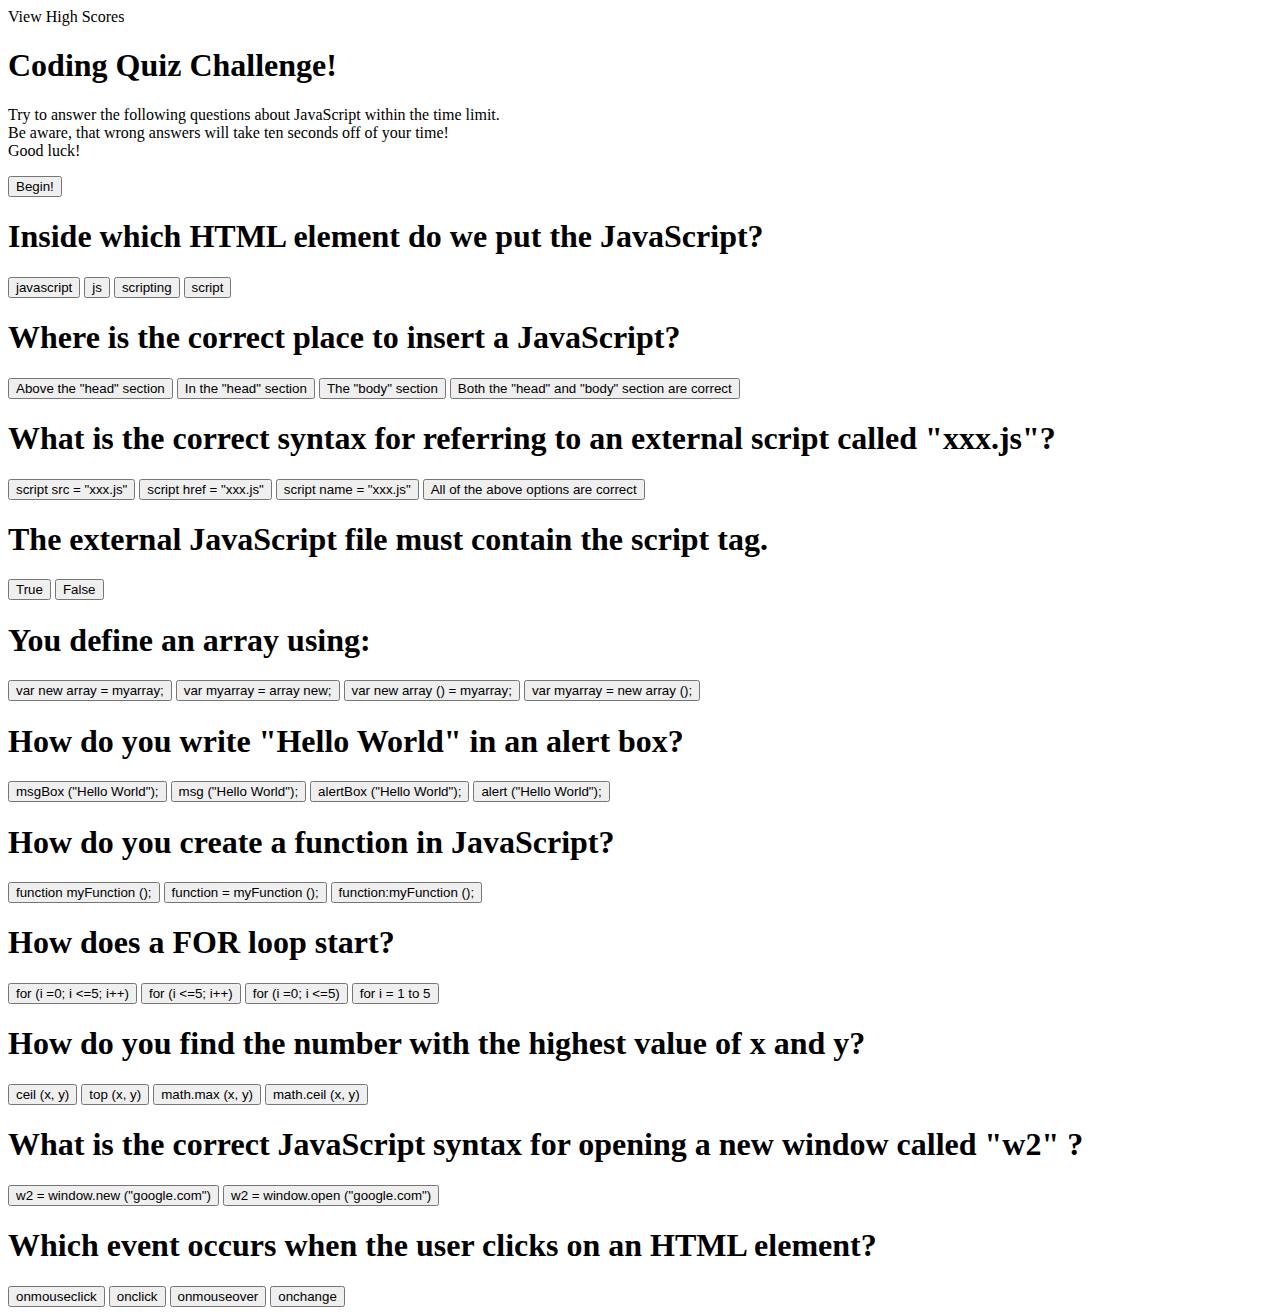
==== index.html @ ed86f8ce "added basic html structure and 10 questions" ====
<!DOCTYPE html>


<html lang="en">
  <head>
    <meta charset="UTF-8" />
    <meta name="viewport" content="width=device-width, initial-scale=1.0" />
    <meta http-equiv="X-UA-Compatible" content="ie=edge" />
    <link rel="stylesheet" href="./assets/style.css" />
    <title>Coding Quiz Challenge</title>
</head>

<header>
    <nav>View High Scores</nav>
    <p class="timer"></p>
</header>

    <body>
       <div>
            <h1>Coding Quiz Challenge!</h1>
                <p>Try to answer the following questions about JavaScript within the time limit.<br> Be aware, that wrong answers will take ten seconds off of your time!<br>Good luck!</p>
                    <button>Begin!</button>
        </div>
        <div>   
            <h1 class="quest-1">Inside which HTML element do we put the JavaScript?</h1>
                <button>javascript</js></button>
                <button>js</button>
                <button>scripting</button>
                <button class="true">script</button>
        </div> 
        <div>   
            <h1 class="quest-2">Where is the correct place to insert a JavaScript?</h1>
                <button>Above the "head" section</button>
                <button>In the "head" section</button>
                <button>The "body" section</button>
                <button class="true">Both the "head" and "body" section are correct</button>
        </div> 
        <div>   
            <h1 class="quest-3">What is the correct syntax for referring to an external script called "xxx.js"?</h1>
                <button class="true">script src = "xxx.js"</button>
                <button>script href = "xxx.js"</button>
                <button>script name = "xxx.js"</button>
                <button>All of the above options are correct </button>
        </div> 
        <div>   
            <h1 class="quest-4">The external JavaScript file must contain the script tag.</h1>
                <button>True</button>
                <button class="true">False</button>
        </div> 
        <div>   
            <h1 class="quest-5">You define an array using: </h1>
                <button>var new array = myarray;</button>
                <button>var myarray = array new;</button>
                <button>var new array () = myarray;</button>
                <button>var myarray = new array ();</button>
        </div> 
        <div>   
            <h1 class="quest-6">How do you write "Hello World" in an alert box?</h1>
                <button>msgBox ("Hello World");</button>
                <button>msg ("Hello World");</button>
                <button>alertBox ("Hello World");</button>
                <button class="true">alert ("Hello World");</button>
        </div> 
        <div>   
            <h1 class="quest-1">How do you create a function in JavaScript?</h1>
                <button class="true">function myFunction ();</button>
                <button>function = myFunction ();</button>
                <button>function:myFunction ();</button>
        </div> 
        <div>   
            <h1 class="quest-7">How does a FOR loop start?</h1>
                <button class="true">for (i =0; i &lt=5; i++)</button>
                <button>for (i &lt=5; i++)</button>
                <button>for (i =0; i &lt=5)</button>
                <button>for i = 1 to 5</button>
        </div> 
        <div>   
            <h1 class="quest-8">How do you find the number with the highest value of x and y?</h1>
                <button>ceil (x, y)</button>
                <button>top (x, y)</button>
                <button class="true">math.max (x, y)</button>
                <button>math.ceil (x, y)</button>
        </div> 
        <div>   
            <h1 class="quest-9">What is the correct JavaScript syntax for opening a new window called "w2" ?</h1>
                <button>w2 = window.new ("google.com")</button>
                <button class="true">w2 = window.open ("google.com")</button>
        </div> 
        <div>   
            <h1 class="quest-10">Which event occurs when the user clicks on an HTML element?</h1>
                <button>onmouseclick</button>
                <button class="true">onclick</button>
                <button>onmouseover</button>
                <button>onchange</button>
        </div> 








        <script src="./assets/js/script.js"></script>
    </body>
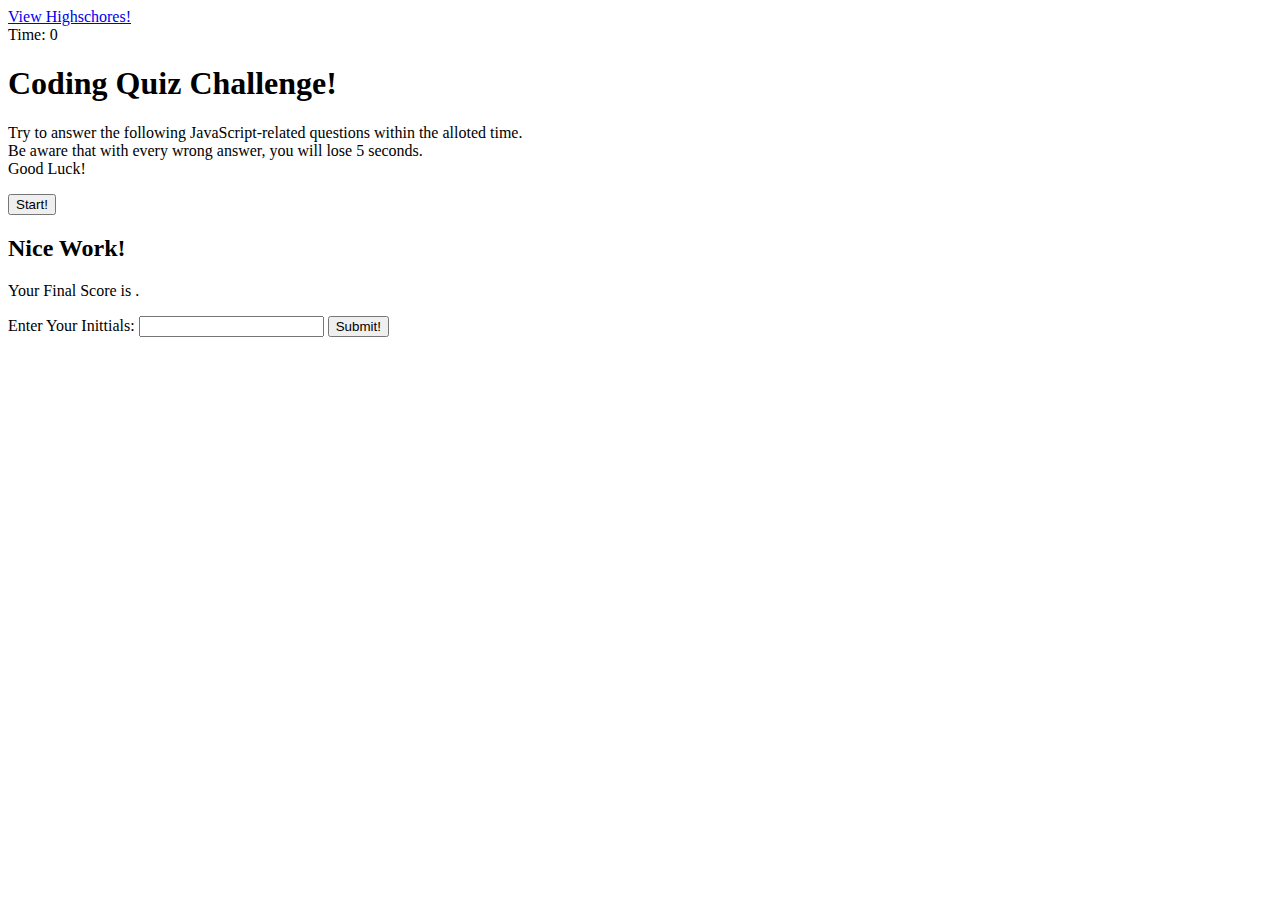
==== commit b1c0aa52: "added JS" ====
--- a/index.html
+++ b/index.html
@@ -10,96 +10,39 @@
     <title>Coding Quiz Challenge</title>
 </head>
 
-<header>
-    <nav>View High Scores</nav>
-    <p class="timer"></p>
-</header>
-
-    <body>
-       <div>
-            <h1>Coding Quiz Challenge!</h1>
-                <p>Try to answer the following questions about JavaScript within the time limit.<br> Be aware, that wrong answers will take ten seconds off of your time!<br>Good luck!</p>
-                    <button>Begin!</button>
-        </div>
-        <div>   
-            <h1 class="quest-1">Inside which HTML element do we put the JavaScript?</h1>
-                <button>javascript</js></button>
-                <button>js</button>
-                <button>scripting</button>
-                <button class="true">script</button>
-        </div> 
-        <div>   
-            <h1 class="quest-2">Where is the correct place to insert a JavaScript?</h1>
-                <button>Above the "head" section</button>
-                <button>In the "head" section</button>
-                <button>The "body" section</button>
-                <button class="true">Both the "head" and "body" section are correct</button>
-        </div> 
-        <div>   
-            <h1 class="quest-3">What is the correct syntax for referring to an external script called "xxx.js"?</h1>
-                <button class="true">script src = "xxx.js"</button>
-                <button>script href = "xxx.js"</button>
-                <button>script name = "xxx.js"</button>
-                <button>All of the above options are correct </button>
-        </div> 
-        <div>   
-            <h1 class="quest-4">The external JavaScript file must contain the script tag.</h1>
-                <button>True</button>
-                <button class="true">False</button>
-        </div> 
-        <div>   
-            <h1 class="quest-5">You define an array using: </h1>
-                <button>var new array = myarray;</button>
-                <button>var myarray = array new;</button>
-                <button>var new array () = myarray;</button>
-                <button>var myarray = new array ();</button>
-        </div> 
-        <div>   
-            <h1 class="quest-6">How do you write "Hello World" in an alert box?</h1>
-                <button>msgBox ("Hello World");</button>
-                <button>msg ("Hello World");</button>
-                <button>alertBox ("Hello World");</button>
-                <button class="true">alert ("Hello World");</button>
-        </div> 
-        <div>   
-            <h1 class="quest-1">How do you create a function in JavaScript?</h1>
-                <button class="true">function myFunction ();</button>
-                <button>function = myFunction ();</button>
-                <button>function:myFunction ();</button>
-        </div> 
-        <div>   
-            <h1 class="quest-7">How does a FOR loop start?</h1>
-                <button class="true">for (i =0; i &lt=5; i++)</button>
-                <button>for (i &lt=5; i++)</button>
-                <button>for (i =0; i &lt=5)</button>
-                <button>for i = 1 to 5</button>
-        </div> 
-        <div>   
-            <h1 class="quest-8">How do you find the number with the highest value of x and y?</h1>
-                <button>ceil (x, y)</button>
-                <button>top (x, y)</button>
-                <button class="true">math.max (x, y)</button>
-                <button>math.ceil (x, y)</button>
-        </div> 
-        <div>   
-            <h1 class="quest-9">What is the correct JavaScript syntax for opening a new window called "w2" ?</h1>
-                <button>w2 = window.new ("google.com")</button>
-                <button class="true">w2 = window.open ("google.com")</button>
-        </div> 
-        <div>   
-            <h1 class="quest-10">Which event occurs when the user clicks on an HTML element?</h1>
-                <button>onmouseclick</button>
-                <button class="true">onclick</button>
-                <button>onmouseover</button>
-                <button>onchange</button>
-        </div> 
 
 
+<body>
+
+    <div class="scores"><a href= "highschores.html">View Highschores!</a></div>
+
+    <div class="timer">Time: <span id="time">0</span></div>
 
 
+    <div class="wrapper">
+        <div id="start-screen" class="start">
+        <h1>Coding Quiz Challenge!</h1>
+        <p>Try to answer the following JavaScript-related questions within the alloted time. <br>Be aware that with every wrong answer, you will lose 5 seconds. <br>Good Luck!</p>
+        <button id="start">Start!</button>
+    </div>
+
+    <div id="questions" class="hide">
+        <h2 id="question-title"></h2>
+        <div id="choices" class="choices"></div>
+    </div>
+
+    <div id="enf-screen" class="hide">
+        <h2>Nice Work!</h2>
+        <p>Your Final Score is <span id="final-score"></span>.</p>
+        <p>Enter Your Inittials: <input type="text" id="initials" max="3"/>
+        <button id="submit">Submit!</button>
+        </p>
+    </div>
+
+    <div id="feedback" class="feedback hide"></div>
+    </div>
 
 
-
-
-        <script src="./assets/js/script.js"></script>
-    </body>+    <script src="./assets/questions.js"></script>
+    <script src="./assets/script.js"></script>
+</body>
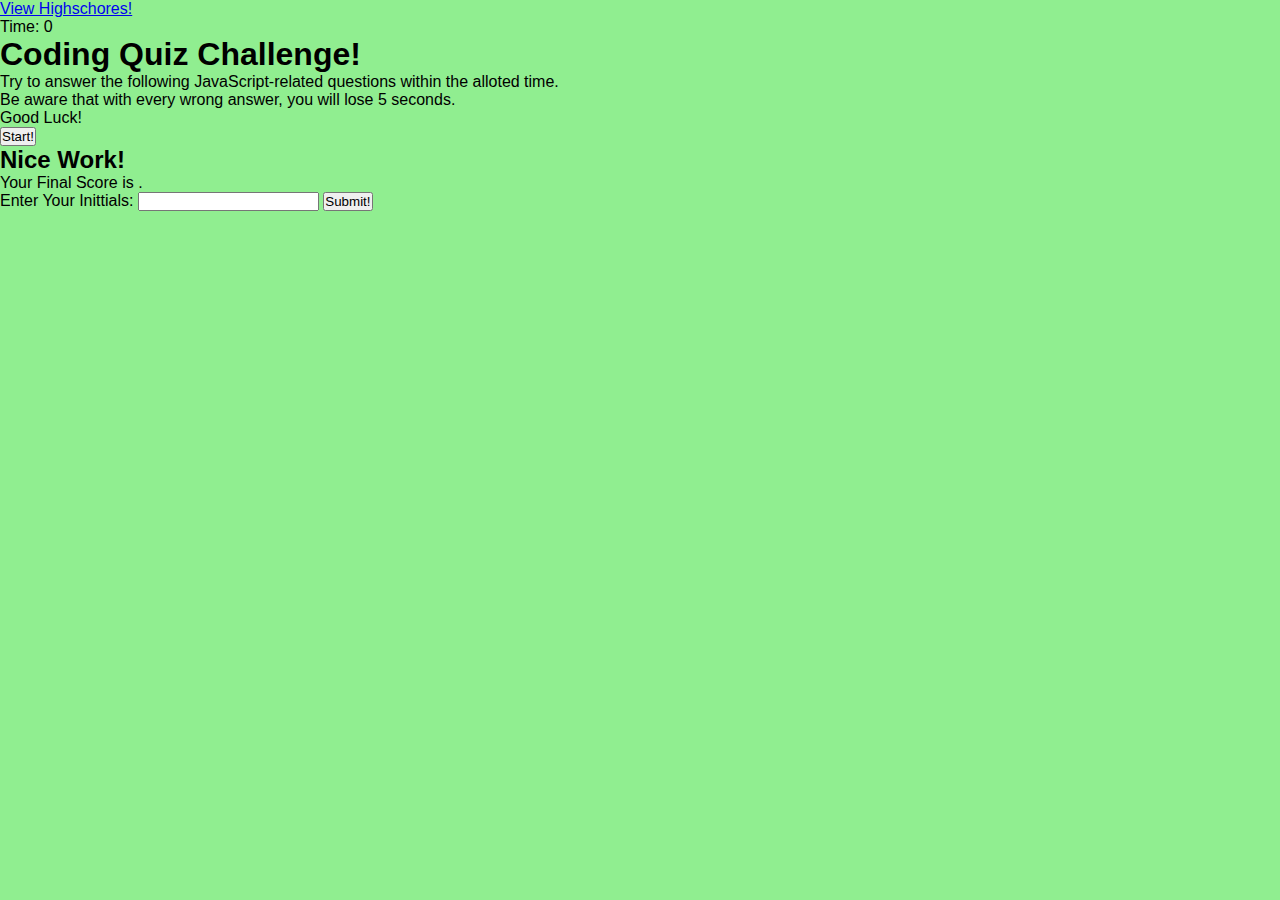
==== commit cb0cb4a2: "Trying to get start button to work" ====
--- a/index.html
+++ b/index.html
@@ -31,7 +31,7 @@
         <div id="choices" class="choices"></div>
     </div>
 
-    <div id="enf-screen" class="hide">
+    <div id="end-screen" class="hide">
         <h2>Nice Work!</h2>
         <p>Your Final Score is <span id="final-score"></span>.</p>
         <p>Enter Your Inittials: <input type="text" id="initials" max="3"/>
@@ -46,3 +46,4 @@
     <script src="./assets/questions.js"></script>
     <script src="./assets/script.js"></script>
 </body>
+</html>
--- a/assets/style.css
+++ b/assets/style.css
@@ -0,0 +1,311 @@
+*{
+    margin: 0;
+    padding: 0;
+    box-sizing: border-box;
+    font-family: 'Poppins', sans-serif;
+}
+body{
+    background-color: lightgreen;
+}
+::selection{
+    color: #fff;
+    background-color: #155724;
+}
+.start_btn,
+.quiz_box,
+.result_box{
+    position: absolute;
+    top: 50%;
+    left: 50%;
+    transform: translate(-50%, -50%);
+    box-shadow: 0 4px 8px 0 rgba(0, 0, 0, 0.2), 
+                0 6px 20px 0 rgba(0, 0, 0, 0.19);
+}
+.quiz_box.activeQuiz,
+.result_box.activeResult{
+    opacity: 1;
+    z-index: 5;
+    pointer-events: auto;
+    transform: translate(-50%, -50%) scale(1);
+}
+.start_btn button{
+    font-size: 25px;
+    font-weight: 500;
+    color: #155724;
+    padding: 15px 30px;
+    border: solid 3px;
+    background-color: powderblue;
+    cursor: pointer;
+}
+.start_btn :hover{
+    background-color: white
+}
+
+.quiz_box{
+    width: 550px;
+    background: #fff;
+    border-radius: 5px;
+    transform: translate(-50%, -50%) scale(0.9);
+    opacity: 0;
+    pointer-events: none;
+    transition: all 0.3s ease;
+}
+.quiz_box header{
+    position: relative;
+    z-index: 2;
+    height: 70px;
+    padding: 0 30px;
+    background: #fff;
+    border-radius: 5px 5px 0 0;
+    display: flex;
+    align-items: center;
+    justify-content: space-between;
+    box-shadow: 0px 3px 5px 1px rgba(0,0,0,0.1);
+}
+.quiz_box header .title{
+    font-size: 20px;
+    font-weight: 600;
+}
+.quiz_box header .timer{
+    color: #155724;
+    background-color: aquamarine;
+    border: 1px solid;
+    height: 45px;
+    padding: 0 8px;
+    border-radius: 5px;
+    display: flex;
+    align-items: center;
+    justify-content: space-between;
+    width: 145px;
+}
+.quiz_box header .timer .time_left_txt{
+    font-weight: 400;
+    font-size: 17px;
+    user-select: none;
+}
+.quiz_box header .timer .timer_sec{
+    font-size: 18px;
+    font-weight: 500;
+    height: 30px;
+    width: 45px;
+    color: #fff;
+    border-radius: 5px;
+    line-height: 30px;
+    text-align: center;
+    background-color: #155724;
+    border: 1px solid #343a40;
+    user-select: none;
+}
+.quiz_box header .time_line{
+    position: absolute;
+    bottom: 0px;
+    left: 0px;
+    height: 3px;
+    background-color: #155724;
+}
+section{
+    padding: 25px 30px 20px 30px;
+    background: #fff;
+}
+section .que_text{
+    font-size: 25px;
+    font-weight: 600;
+}
+section .option_list{
+    padding: 20px 0px;
+    display: block;   
+}
+section .option_list .option{
+    background: aliceblue;
+    border: 1px solid;
+    border-radius: 5px;
+    padding: 8px 15px;
+    font-size: 17px;
+    margin-bottom: 15px;
+    cursor: pointer;
+    transition: all 0.3s ease;
+    display: flex;
+    align-items: center;
+    justify-content: space-between;
+    color: #155724;
+}
+section .option_list .option:last-child{
+    margin-bottom: 0px;
+}
+section .option_list .option:hover{
+    color: #004085;
+    background: #cce5ff;
+    border: 1px solid #b8daff;
+}
+section .option_list .option.correct{
+    color: #155724;
+    background: #d4edda;
+    border: 1px solid #c3e6cb;
+}
+section .option_list .option.incorrect{
+    color: #721c24;
+    background: #f8d7da;
+    border: 1px solid #f5c6cb;
+}
+section .option_list .option.disabled{
+    pointer-events: none;
+}
+section .option_list .option .icon{
+    height: 26px;
+    width: 26px;
+    border: 2px solid transparent;
+    border-radius: 50%;
+    text-align: center;
+    font-size: 13px;
+    pointer-events: none;
+    transition: all 0.3s ease;
+    line-height: 24px;
+}
+.option_list .option .icon.tick{
+    color: #23903c;
+    border-color: #23903c;
+    background: #d4edda;
+}
+.option_list .option .icon.cross{
+    color: #a42834;
+    background: #f8d7da;
+    border-color: #a42834;
+}
+footer{
+    height: 60px;
+    padding: 0 30px;
+    display: flex;
+    align-items: center;
+    justify-content: space-between;
+    border-top: 1px solid lightgrey;
+}
+footer .total_que span{
+    display: flex;
+    user-select: none;
+}
+footer .total_que span p{
+    font-weight: 500;
+    padding: 0 5px;
+}
+footer .total_que span p:first-child{
+    padding-left: 0px;
+}
+footer button{
+    height: 40px;
+    padding: 0 13px;
+    font-size: 18px;
+    font-weight: 400;
+    cursor: pointer;
+    border: none;
+    outline: none;
+    color: #fff;
+    border-radius: 5px;
+    background-color: #155724;
+    border: 1px solid;
+    line-height: 10px;
+    opacity: 0;
+    pointer-events: none;
+    transform: scale(0.95);
+    transition: all 0.3s ease;
+}
+footer button:hover{
+    background-color: #155724;
+}
+footer button.show{
+    opacity: 1;
+    pointer-events: auto;
+    transform: scale(1);
+}
+.result_box{
+    background: #fff;
+    border-radius: 5px;
+    display: flex;
+    padding: 25px 30px;
+    width: 450px;
+    align-items: center;
+    flex-direction: column;
+    justify-content: center;
+    transform: translate(-50%, -50%) scale(0.9);
+    opacity: 0;
+    pointer-events: none;
+    transition: all 0.3s ease;
+}
+.result_box .icon{
+    font-size: 100px;
+    color: #155724;
+    margin-bottom: 10px;
+}
+.result_box .complete_text{
+    font-size: 20px;
+    font-weight: 500;
+}
+.result_box .score_text span{
+    display: flex;
+    margin: 10px 0;
+    font-size: 18px;
+    font-weight: 500;
+}
+.result_box .score_text span p{
+    padding: 0 4px;
+    font-weight: 600;
+}
+.result_box .buttons{
+    display: flex;
+    margin: 20px 0;
+}
+.result_box .buttons button{
+    margin: 0 10px;
+    height: 45px;
+    padding: 0 20px;
+    font-size: 18px;
+    font-weight: 500;
+    cursor: pointer;
+    border: none;
+    outline: none;
+    border-radius: 5px;
+    border: 1px solid;
+    transition: all 0.3s ease;
+    color: #155724;
+}
+.buttons button.restart{
+    color: #fff;
+    background-color: #155724;
+}
+.buttons button.restart:hover{
+    background-color: #23903c;
+}
+.buttons button.quit{
+    color: #155724;
+    background: #fff;
+    border: #155724;
+}
+.buttons button.quit:hover{
+    color: #fff;
+    background-color: lightgreen;
+}
+.title {
+    position: absolute;
+    top: 20%;
+    left: 50%;
+    transform: translate(-50%, -50%);
+    font-size: 300%;
+    text-align: center;
+    background-color: turquoise;
+    border-radius: 3rem;
+    border: solid 3px;
+    padding: 3px;
+    color: #155724;;
+}
+.description {
+    position: absolute;
+    top: 35%;
+    left: 50%;
+    transform: translate(-50%, -50%);
+    font-size: 150%;
+    text-align: center;
+    background-color: turquoise;
+    border-radius: 3rem;
+    border: solid 3px;
+    padding: 5px;
+    color: #155724;;
+}
